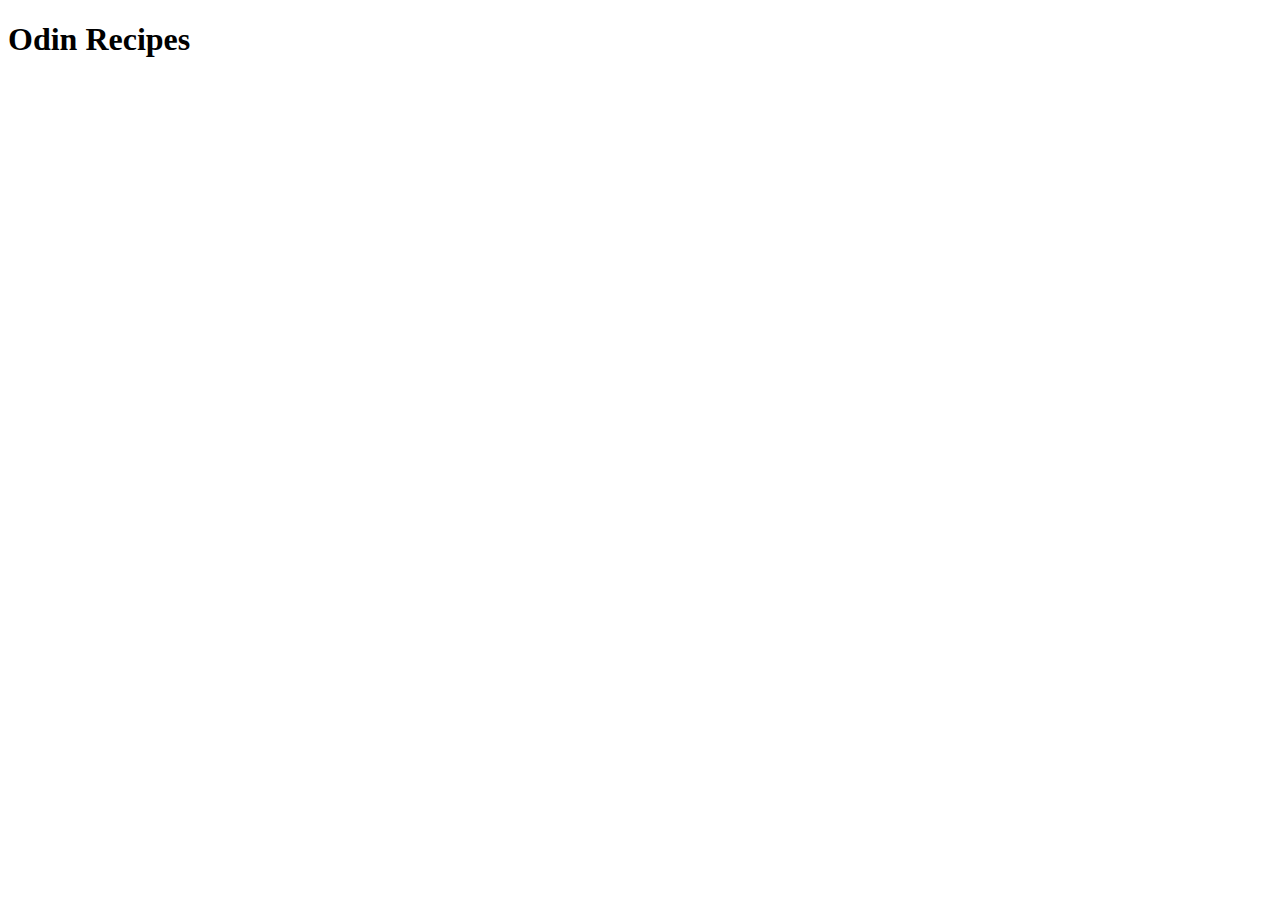
==== index.html @ e74106f1 "Add index.html with basic HTML boilerplate" ====
<!DOCTYPE html>

<html lang="en">

    <head>
        
        <meta charset="UTF-8">
        <title>Odin Recipes</title>

    </head>

    <body>

        <h1>Odin Recipes</h1>
        

    </body>

</html>
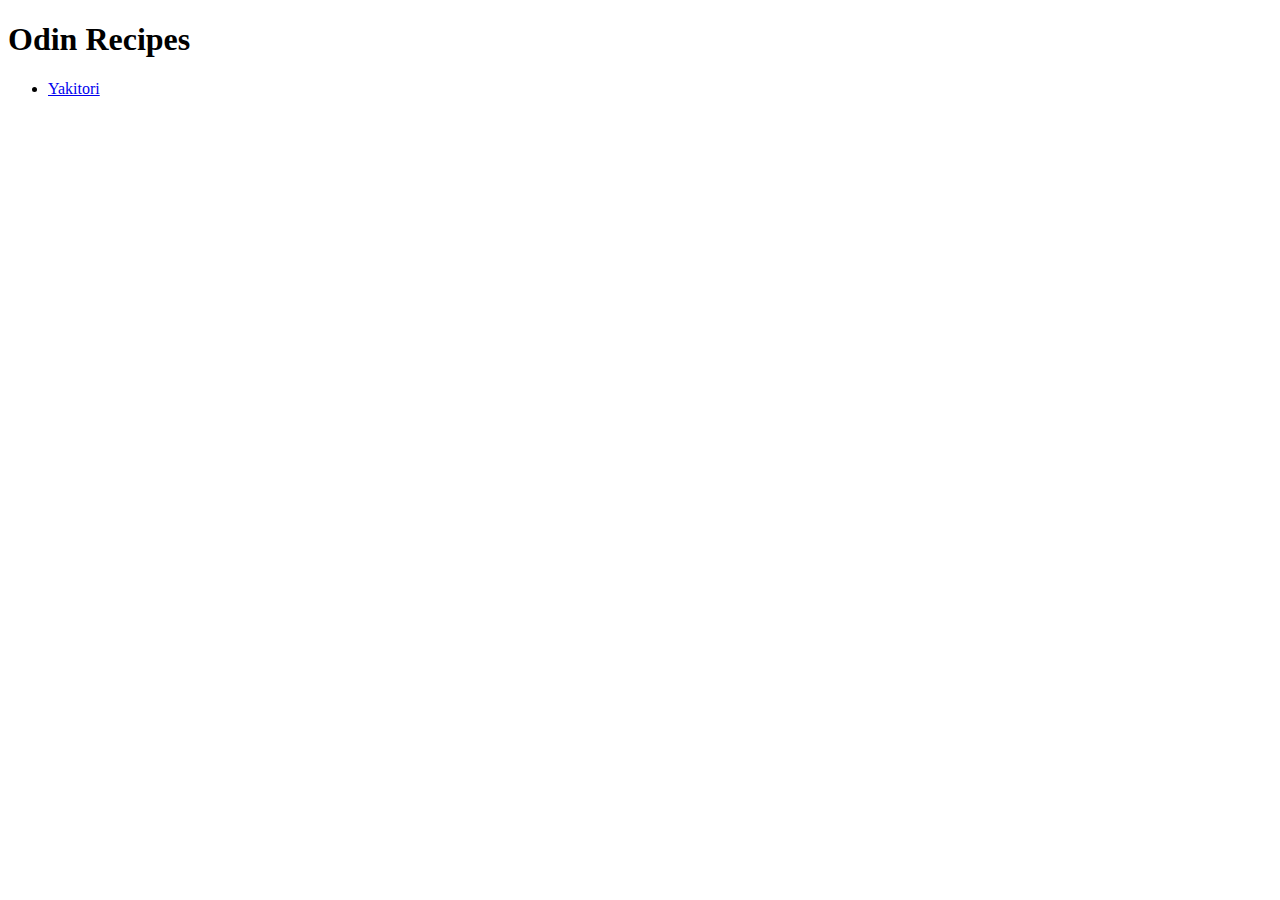
==== commit 71ded86a: "Add recipe page" ====
--- a/index.html
+++ b/index.html
@@ -13,6 +13,11 @@
 
         <h1>Odin Recipes</h1>
         
+        <ul>
+
+            <li><a href="recipes/yakitori.html">Yakitori</a></li>
+
+        </ul>   
 
     </body>
 
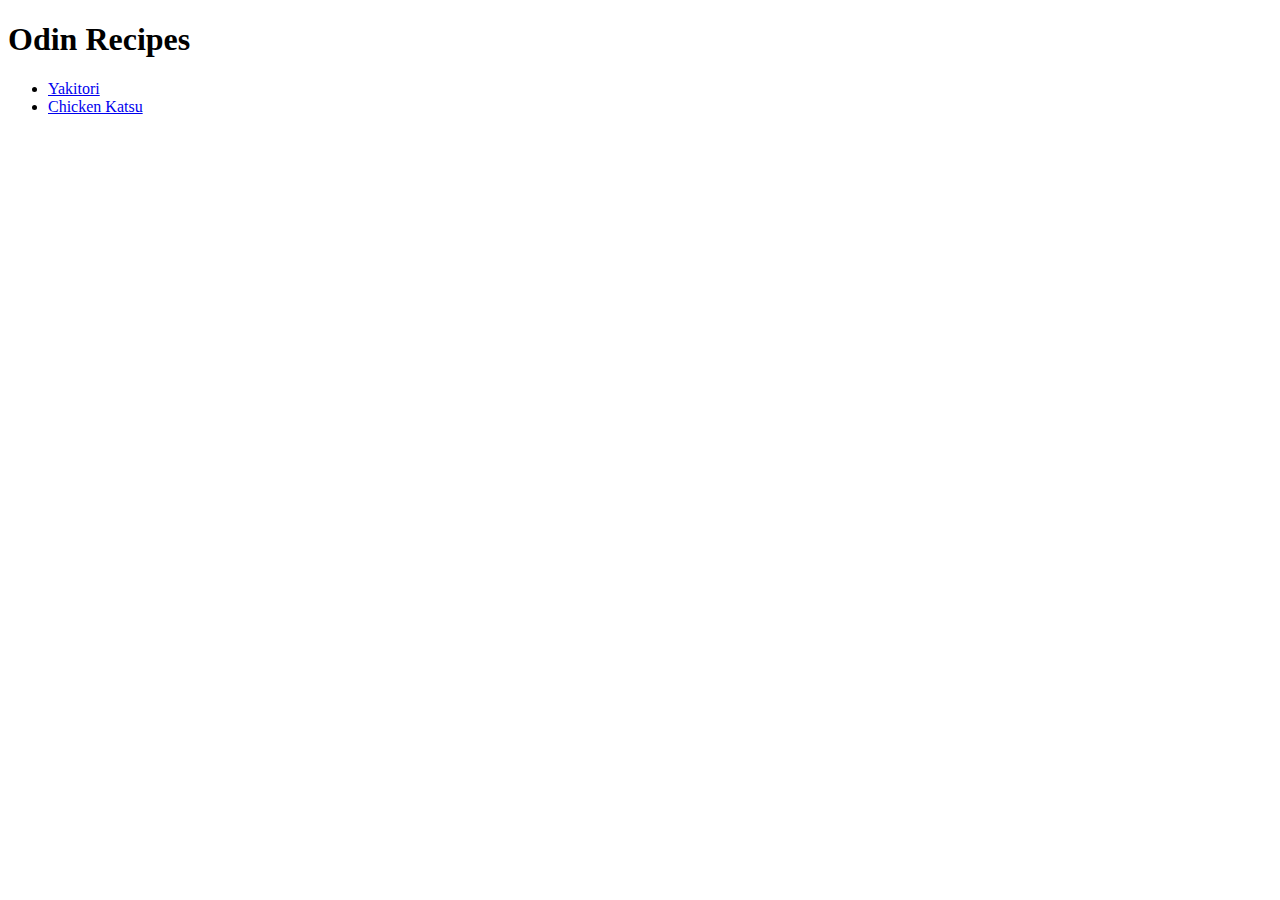
==== commit 2f9a8a50: "Add recipe of chicken katsu and its image" ====
--- a/index.html
+++ b/index.html
@@ -16,7 +16,8 @@
         <ul>
 
             <li><a href="recipes/yakitori.html">Yakitori</a></li>
-
+            <li><a href="recipes/chicken-katsu.html">Chicken Katsu</a></li>
+                
         </ul>   
 
     </body>
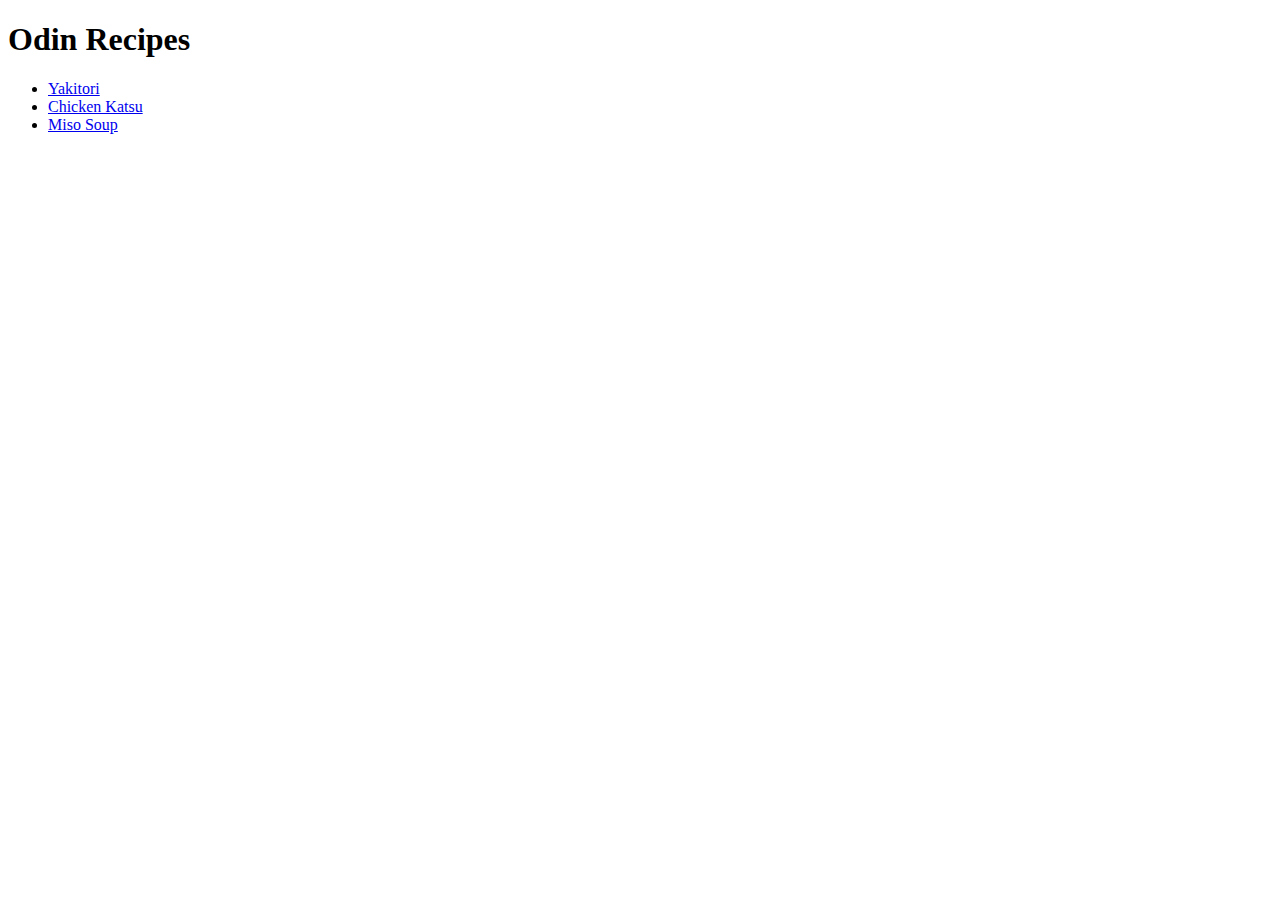
==== commit 8560e00d: "Add recipe of miso soup and its image" ====
--- a/index.html
+++ b/index.html
@@ -17,7 +17,8 @@
 
             <li><a href="recipes/yakitori.html">Yakitori</a></li>
             <li><a href="recipes/chicken-katsu.html">Chicken Katsu</a></li>
-                
+            <li><a href="recipes/miso-soup.html">Miso Soup</a></li> 
+            
         </ul>   
 
     </body>
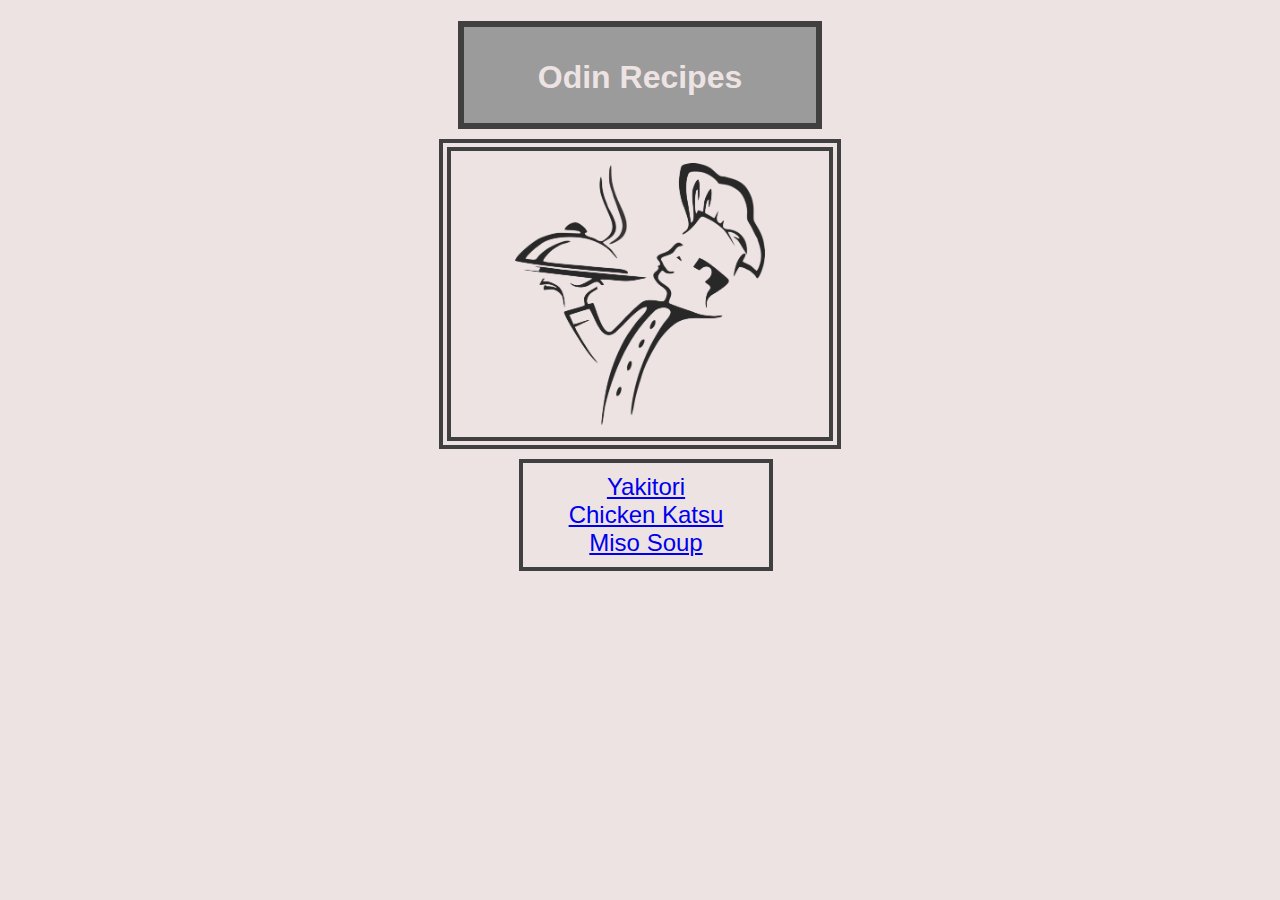
==== commit d4ce7f1c: "Add styles to all pages and image for main page" ====
--- a/index.html
+++ b/index.html
@@ -2,25 +2,24 @@
 
 <html lang="en">
 
-    <head>
-        
+    <head>    
         <meta charset="UTF-8">
         <title>Odin Recipes</title>
-
+        <link rel="stylesheet" href="styles.css">
     </head>
 
     <body>
-
         <h1>Odin Recipes</h1>
-        
-        <ul>
-
+        <div>
+            <img class="logo" src="img/chef.png" alt="a chef logo">
+        </div>
+        <div class="link-container">
+            <ul class="link-list">
             <li><a href="recipes/yakitori.html">Yakitori</a></li>
             <li><a href="recipes/chicken-katsu.html">Chicken Katsu</a></li>
-            <li><a href="recipes/miso-soup.html">Miso Soup</a></li> 
-            
-        </ul>   
-
+            <li><a href="recipes/miso-soup.html">Miso Soup</a></li>  
+            </ul>   
+        </div>
     </body>
 
 </html>--- a/styles.css
+++ b/styles.css
@@ -0,0 +1,59 @@
+body {
+    background:rgb(238, 227, 227);
+    font-family: Verdana, sans-serif, Arial;
+}
+
+h1 { 
+    background-color:rgb(155, 155, 155);
+    color:rgb(238, 227, 227);
+    text-align:center;
+    display:block;
+    border:0.2em solid rgb(64, 64, 64);
+    padding:1em;
+    margin-left:auto;
+    margin-right:auto;
+    height:1em;
+    width:9em;
+}
+
+p {
+    text-align: center;
+    font-size:16px;
+}
+
+img{
+    width:600px;
+    height:auto;
+    display:block;
+    margin-left:auto;
+    margin-right:auto;
+    border:4px solid rgb(185, 201, 207);
+}
+
+.logo {
+    width:250px;
+    height:auto;
+    display:block;
+    margin-left:auto;
+    margin-right:auto;
+    margin-top:-12px;
+    margin-bottom:12px;
+    border:12px double rgb(64, 64, 64);
+    padding:12px 64px;
+}
+
+.link-container {
+    text-align:center;
+}
+
+.link-list {
+    color:rgb(170, 114, 114);
+    font-size:24px;
+    display:inline-block;
+    list-style-type:none;
+    border:4px solid rgb(64, 64, 64);
+    padding:10px 46px;
+    margin-left:12px;
+    margin-top:-2px;
+}
+
